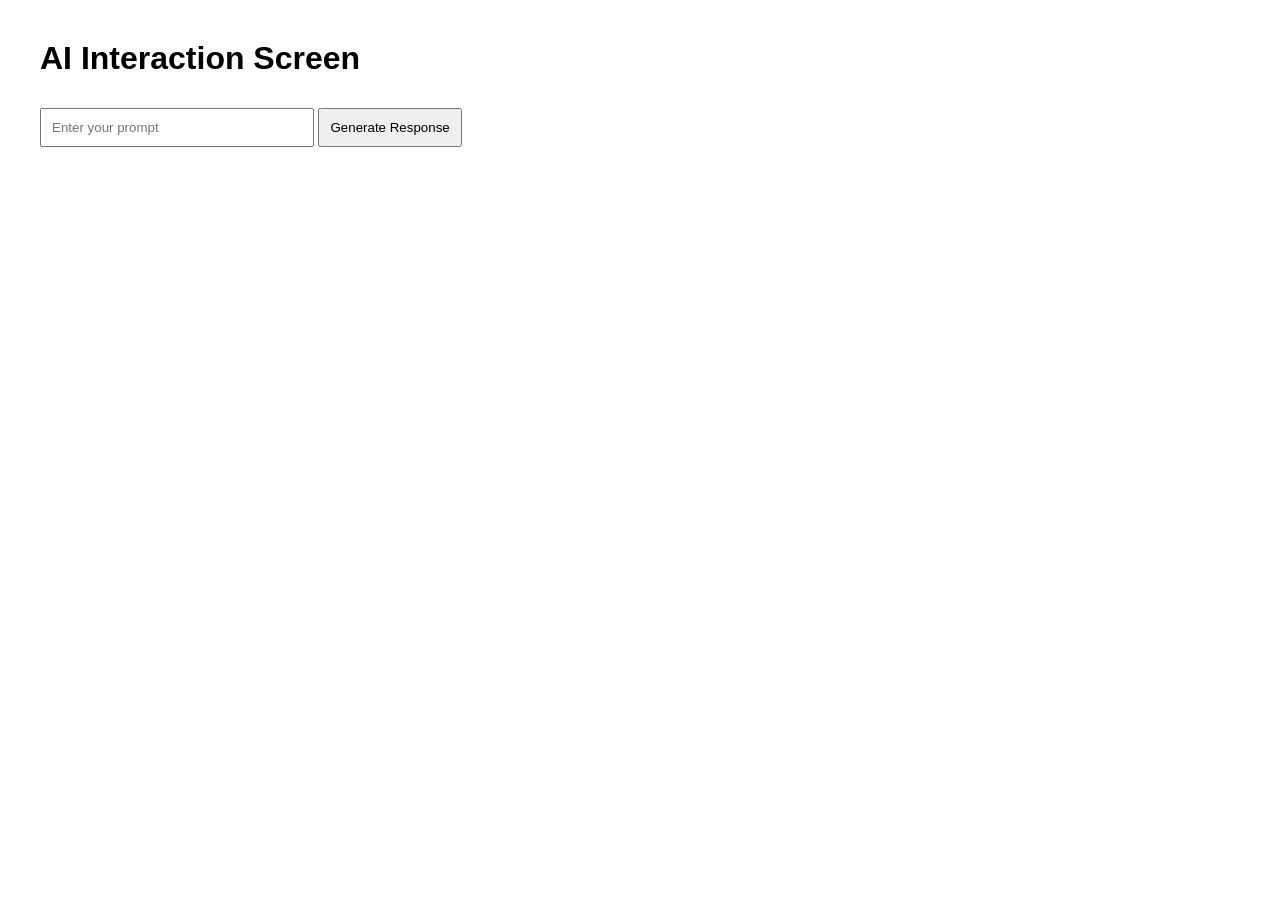
==== app.html @ c85e5df6 "Add scaffolded runnable AI web app" ====
<!DOCTYPE html>
<html>
<head>
    <title>AI Interaction Screen</title>
    <link rel="stylesheet" href="style.css">
</head>
<body>

<h1>AI Interaction Screen</h1>

<input
    type="text"
    id="userInput"
    placeholder="Enter your prompt"
>

<button onclick="generateResponse()">
    Generate Response
</button>

<script src="script.js"></script>

</body>
</html>
---- style.css ----
body {
    font-family: Arial, sans-serif;
    margin: 40px;
}

input {
    padding: 10px;
    width: 250px;
}

button {
    padding: 10px;
    margin-top: 10px;
}
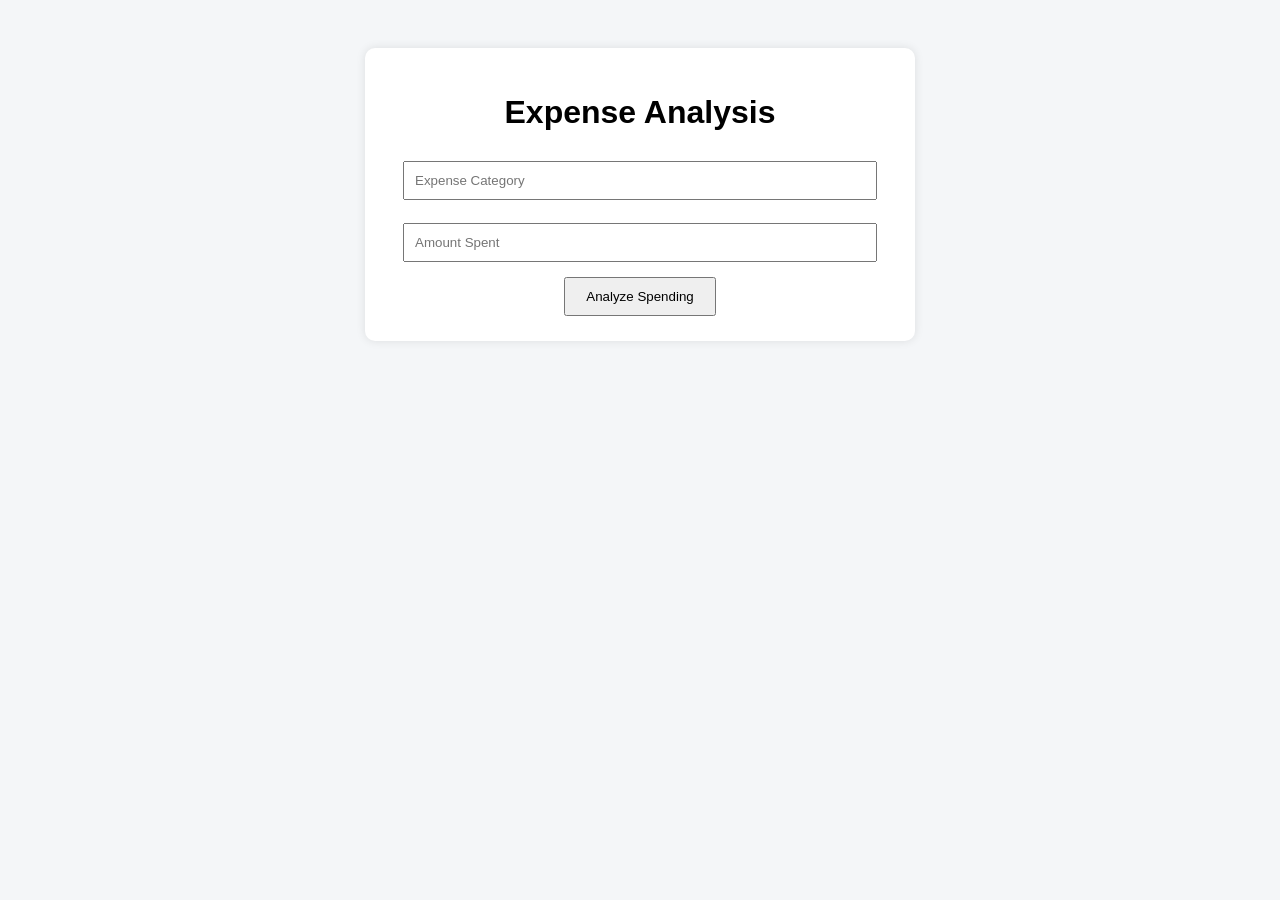
==== commit 1f42e0db: "Build Spend Sense expense analysis app" ====
--- a/app.html
+++ b/app.html
@@ -1,22 +1,29 @@
 <!DOCTYPE html>
 <html>
 <head>
-    <title>AI Interaction Screen</title>
+    <title>Expense Analysis</title>
     <link rel="stylesheet" href="style.css">
 </head>
 <body>
 
-<h1>AI Interaction Screen</h1>
+<div class="container">
+
+<h1>Expense Analysis</h1>
 
 <input
-    type="text"
-    id="userInput"
-    placeholder="Enter your prompt"
->
+id="category"
+placeholder="Expense Category">
 
-<button onclick="generateResponse()">
-    Generate Response
+<input
+id="amount"
+type="number"
+placeholder="Amount Spent">
+
+<button onclick="analyzeExpense()">
+Analyze Spending
 </button>
+
+</div>
 
 <script src="script.js"></script>
 
--- a/style.css
+++ b/style.css
@@ -1,14 +1,27 @@
 body {
     font-family: Arial, sans-serif;
-    margin: 40px;
+    background-color: #f4f6f8;
+    text-align: center;
+    padding: 40px;
+}
+
+.container {
+    background: white;
+    max-width: 500px;
+    margin: auto;
+    padding: 25px;
+    border-radius: 10px;
+    box-shadow: 0 0 10px rgba(0,0,0,0.1);
 }
 
 input {
+    width: 90%;
     padding: 10px;
-    width: 250px;
+    margin-top: 8px;
+    margin-bottom: 15px;
 }
 
 button {
-    padding: 10px;
-    margin-top: 10px;
+    padding: 10px 20px;
+    cursor: pointer;
 }
